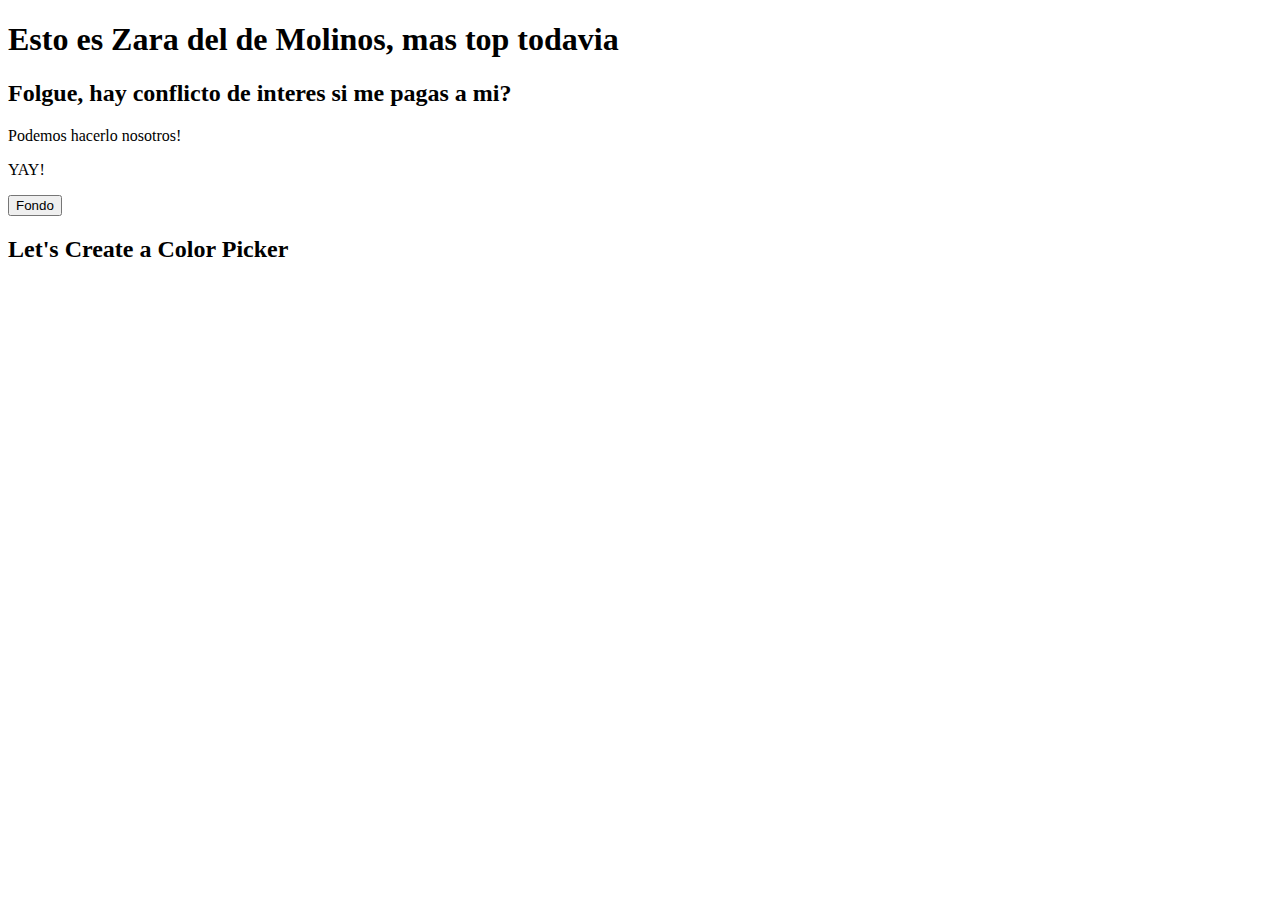
==== index.html @ a733333f "Add files via upload" ====
<!DOCTYPE html>
<html lang="en">
<head>
    <meta charset="UTF-8">
    <meta name="viewport" content="width=device-width, initial-scale=1.0">
    <title>Document</title>
    <link rel="stylesheet" href="style.css">
</head>
<body>
    <h1>Esto es Zara del de Molinos, mas top todavia</h1>
   
    <h2>Folgue, hay conflicto de interes si me pagas a mi?</h2>

    <p>Podemos hacerlo nosotros!</p>
    <p>YAY!</p>
    <div id="fondo"><button>Fondo</button></div>
    <h2>Let's Create a Color Picker</h2>
    <div class="container">
      <canvas id="color-picker"></canvas>
      
       <div class="selected"></div>
    
    </div>

<img src="https://i.pinimg.com/originals/54/ac/63/54ac63c50143b3c259e14a0a44db3ad9.jpg" alt="">
<script src="./app.js"></script>
<script src="./colores.js"></script>
</body>
</html>
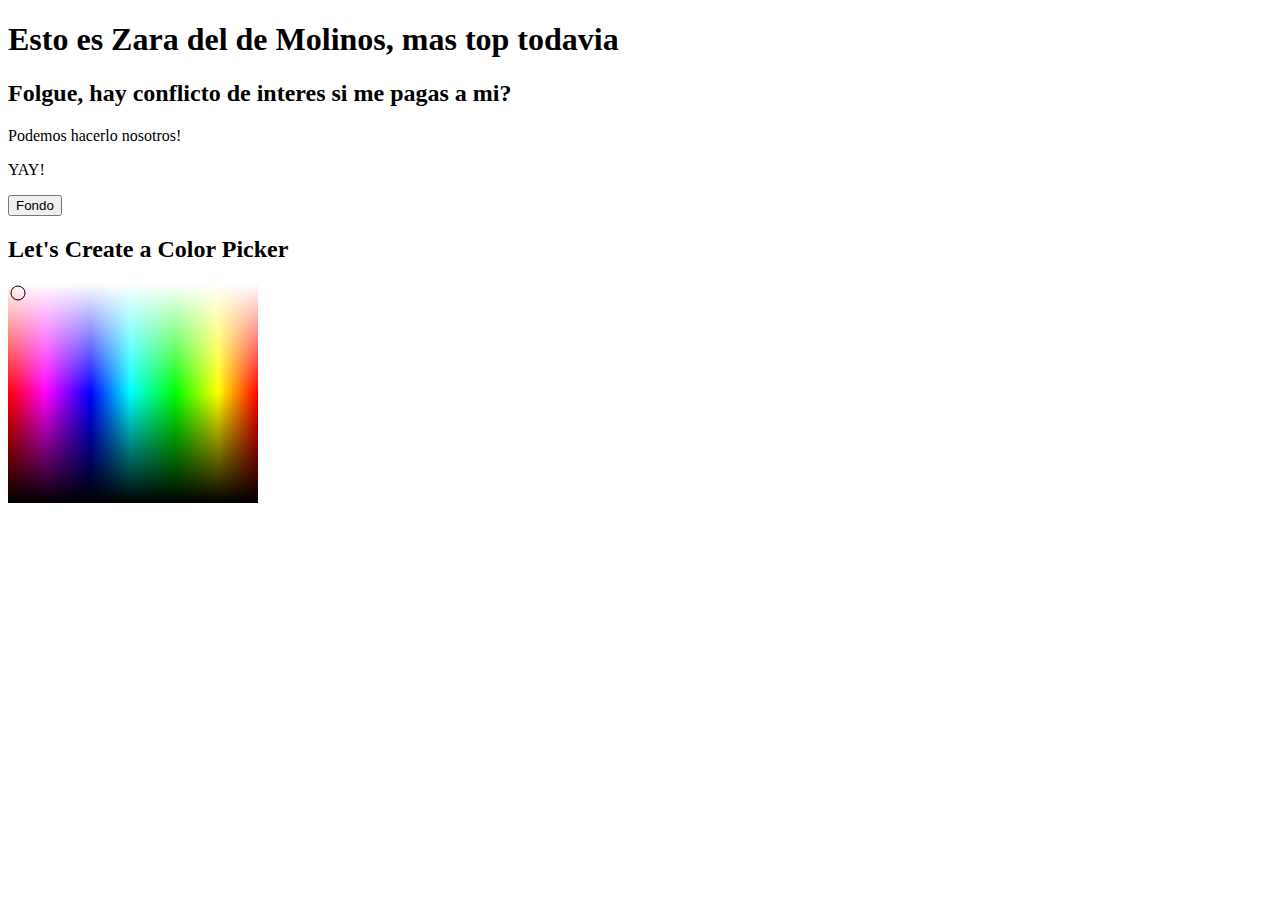
==== commit f81242c9: "relative" ====
--- a/index.html
+++ b/index.html
@@ -23,7 +23,7 @@
     </div>
 
 <img src="https://i.pinimg.com/originals/54/ac/63/54ac63c50143b3c259e14a0a44db3ad9.jpg" alt="">
-<script src="./app.js"></script>
-<script src="./colores.js"></script>
+<script src="./rey/app.js"></script>
+<script src="./rey/colores.js"></script>
 </body>
 </html>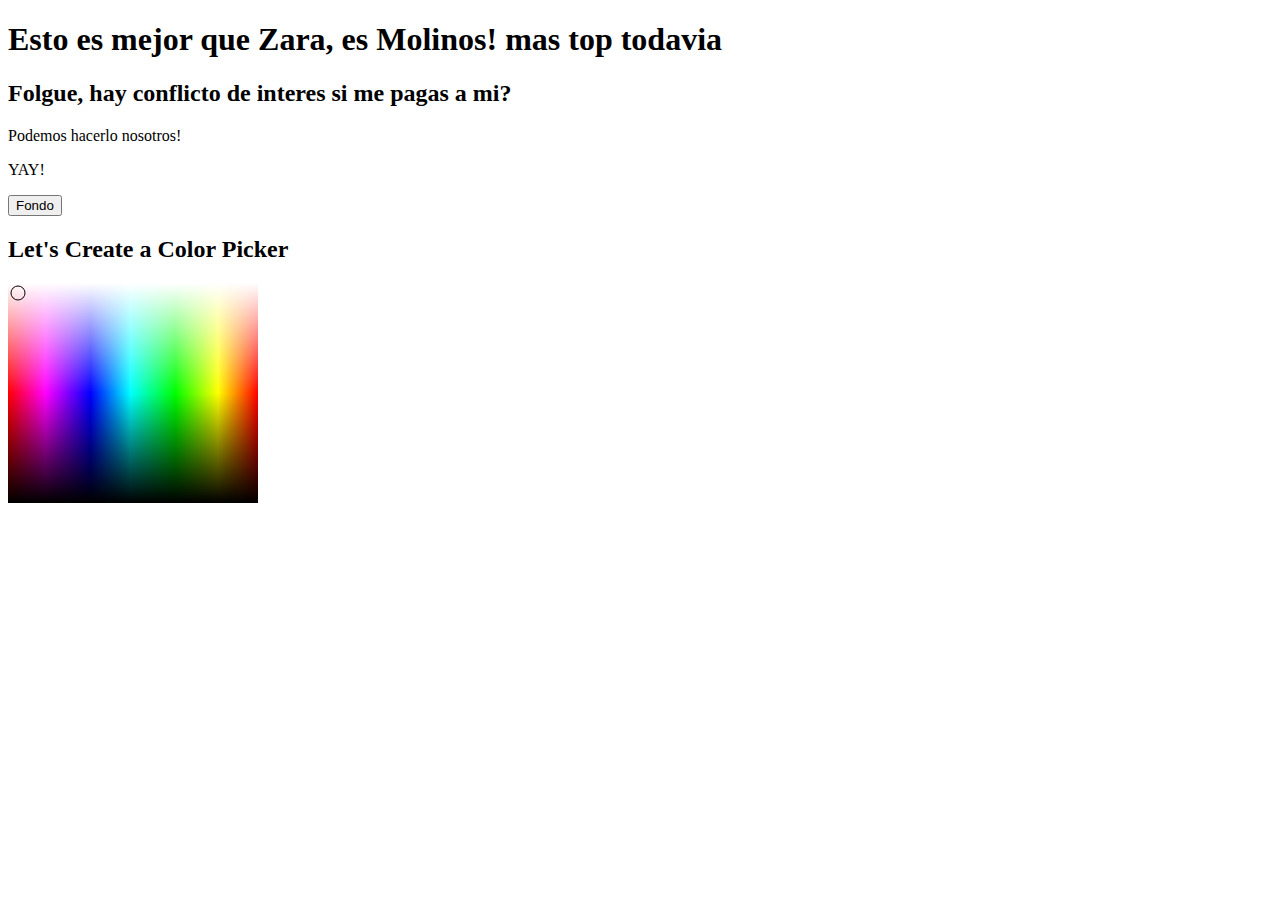
==== commit bd6ecb33: "top" ====
--- a/index.html
+++ b/index.html
@@ -7,7 +7,7 @@
     <link rel="stylesheet" href="style.css">
 </head>
 <body>
-    <h1>Esto es Zara del de Molinos, mas top todavia</h1>
+    <h1>Esto es mejor que Zara, es Molinos! mas top todavia</h1>
    
     <h2>Folgue, hay conflicto de interes si me pagas a mi?</h2>
 
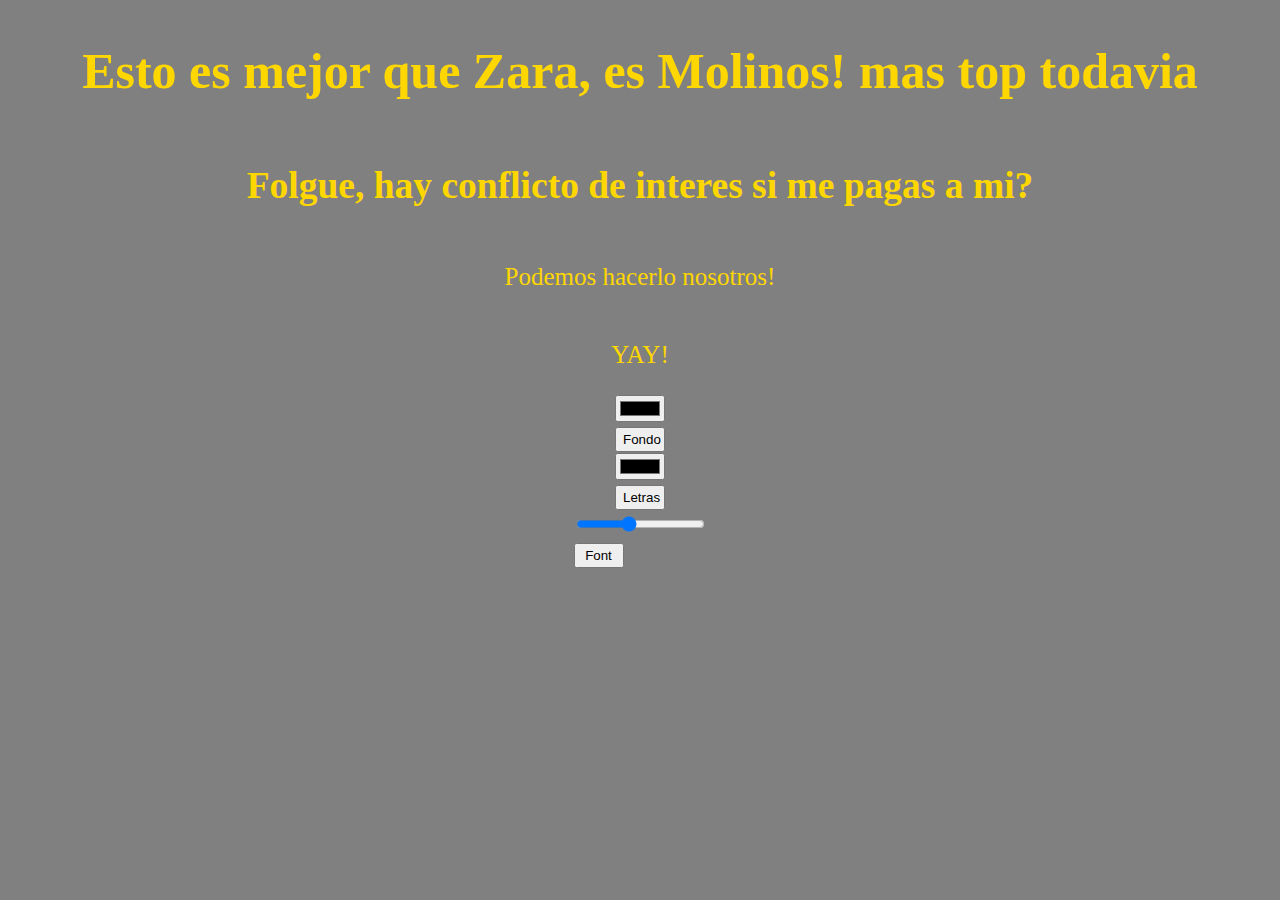
==== commit b15426b2: "fonts" ====
--- a/index.html
+++ b/index.html
@@ -1,29 +1,52 @@
 <!DOCTYPE html>
 <html lang="en">
+
 <head>
     <meta charset="UTF-8">
     <meta name="viewport" content="width=device-width, initial-scale=1.0">
     <title>Document</title>
-    <link rel="stylesheet" href="style.css">
+    <link rel="stylesheet" href="./rey/style.css">
 </head>
+
 <body>
     <h1>Esto es mejor que Zara, es Molinos! mas top todavia</h1>
-   
+
     <h2>Folgue, hay conflicto de interes si me pagas a mi?</h2>
 
     <p>Podemos hacerlo nosotros!</p>
     <p>YAY!</p>
-    <div id="fondo"><button>Fondo</button></div>
-    <h2>Let's Create a Color Picker</h2>
+    <div id="fondo">
+        <div class="slidecontainer">
+            <input onchange="fcColor()" id="scale" type="color" 
+            min="0" max="100" value="50" class="slider"
+        oninput="scaledisp.value = scale.value">
+       
+        </div>
+        <button id="boton">Fondo</button>
+    </div>
+    <div>
+        <div class="slidecontainer">
+            <input onchange="fcLetras()" id="letras" type="color" 
+            min="0" max="100" value="50" class="slider">
+        </div>
+        <button id="boton">Letras</button>
+    </div>
+    <div>
+        <div class="slidecontainer">
+            <input onchange="fcFont()" id="font" type="range" 
+            min="0" max="50" value="20" class="slider">
+        </div>
+        <button id="boton">Font</button>
+    </div>
+    <!-- <h2>Let's Create a Color Picker</h2>
     <div class="container">
       <canvas id="color-picker"></canvas>
-      
        <div class="selected"></div>
-    
-    </div>
+    </div> -->
 
-<img src="https://i.pinimg.com/originals/54/ac/63/54ac63c50143b3c259e14a0a44db3ad9.jpg" alt="">
-<script src="./rey/app.js"></script>
-<script src="./rey/colores.js"></script>
+    <img src="https://i.pinimg.com/originals/54/ac/63/54ac63c50143b3c259e14a0a44db3ad9.jpg" alt="">
+    <script src="./rey/app.js"></script>
+    <script src="./rey/colores.js"></script>
 </body>
+
 </html>--- a/rey/style.css
+++ b/rey/style.css
@@ -0,0 +1,68 @@
+body{
+    display: flex;
+    justify-content: center;
+    flex-direction: column;
+    align-items: center;
+    background-color: gray;
+    color: gold;
+    font-size: 25px;
+}
+img{
+    margin-top: 100px;
+    height: auto;
+    object-fit: contain;
+}
+#scale{
+  /* width: 40vw;
+  color: black;
+  border-color: 1px solid black; */
+}
+#fondo{
+  /* flex-direction: column;
+  display: flex;
+  justify-content: center;
+  align-items: center;
+    background: linear-gradient(to right,
+  rgb(255 0 0),
+  rgb(255 255 0),
+  rgb(0 255 0),
+  rgb(0 255 255),
+  rgb(0 0 255),
+  rgb(255 0 255),
+  rgb(255 0 0));
+    width: 40vw;
+    height: 5vw; */
+}
+#boton{
+  height: 25px;
+  width: 50px;
+}
+/* .container {
+  width: 100%;
+  height: 100%;
+  display: flex;
+  justify-content: center;
+  align-items: center;
+}
+
+#color-picker {
+  border: 3px solid rgba(15, 15, 15, 0.2);
+}
+
+.info {
+    display: none;
+
+  width: 12em;
+  display: flex;
+  margin-left: 4em;
+  flex-direction: row;
+  justify-content: space-between;
+}
+
+.selected {
+    display: none;
+  width: 50px;
+  height: 50px;
+  border-radius: 100%;
+  border: 2px solid rgba(15, 15, 15, 0.2);
+} */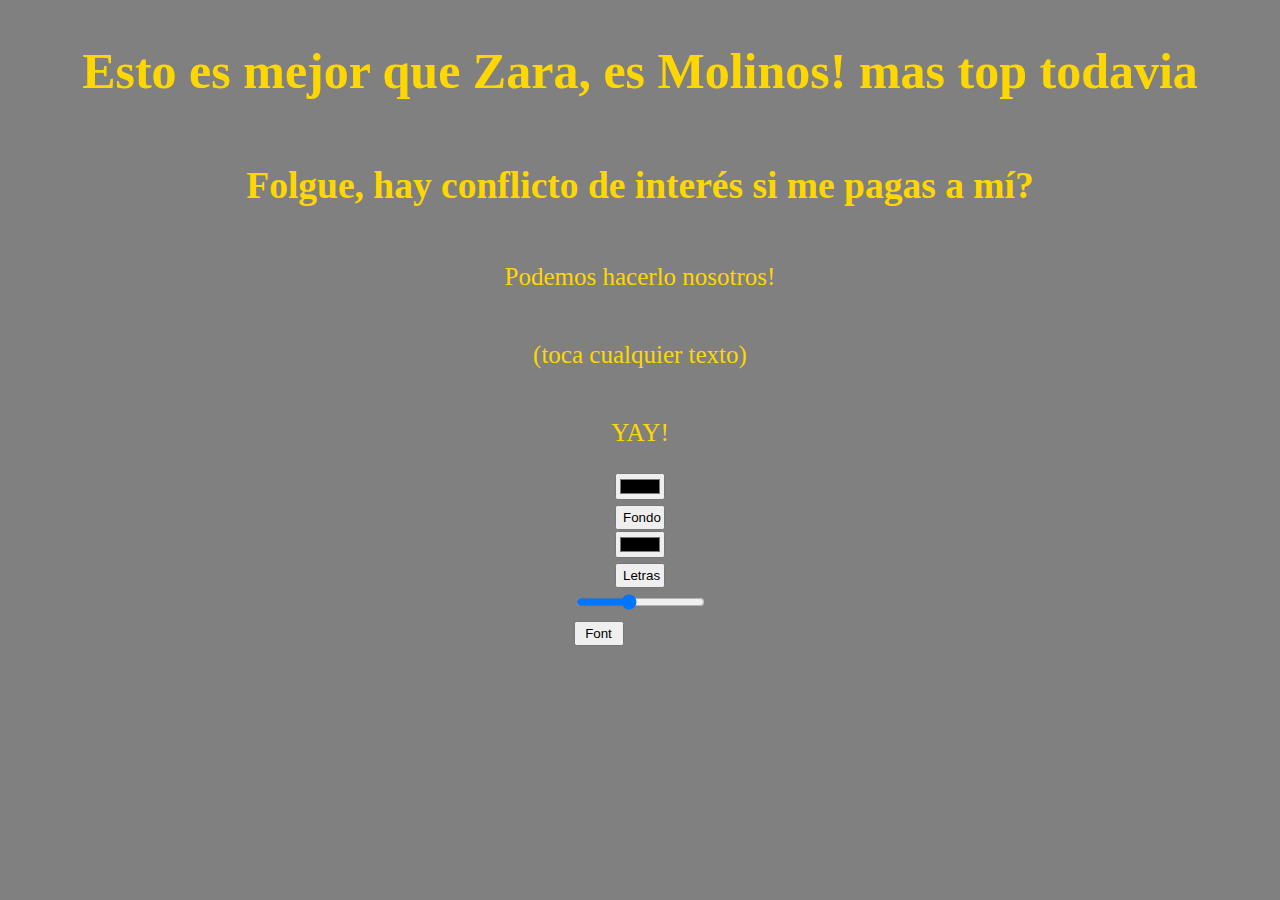
==== commit 7fa5b17c: "texto" ====
--- a/index.html
+++ b/index.html
@@ -11,9 +11,12 @@
 <body>
     <h1>Esto es mejor que Zara, es Molinos! mas top todavia</h1>
 
-    <h2>Folgue, hay conflicto de interes si me pagas a mi?</h2>
+    <h2>Folgue, hay conflicto de interés si me pagas a mí?</h2>
 
     <p>Podemos hacerlo nosotros!</p>
+
+    <p>(toca cualquier texto)</p>
+
     <p>YAY!</p>
     <div id="fondo">
         <div class="slidecontainer">
